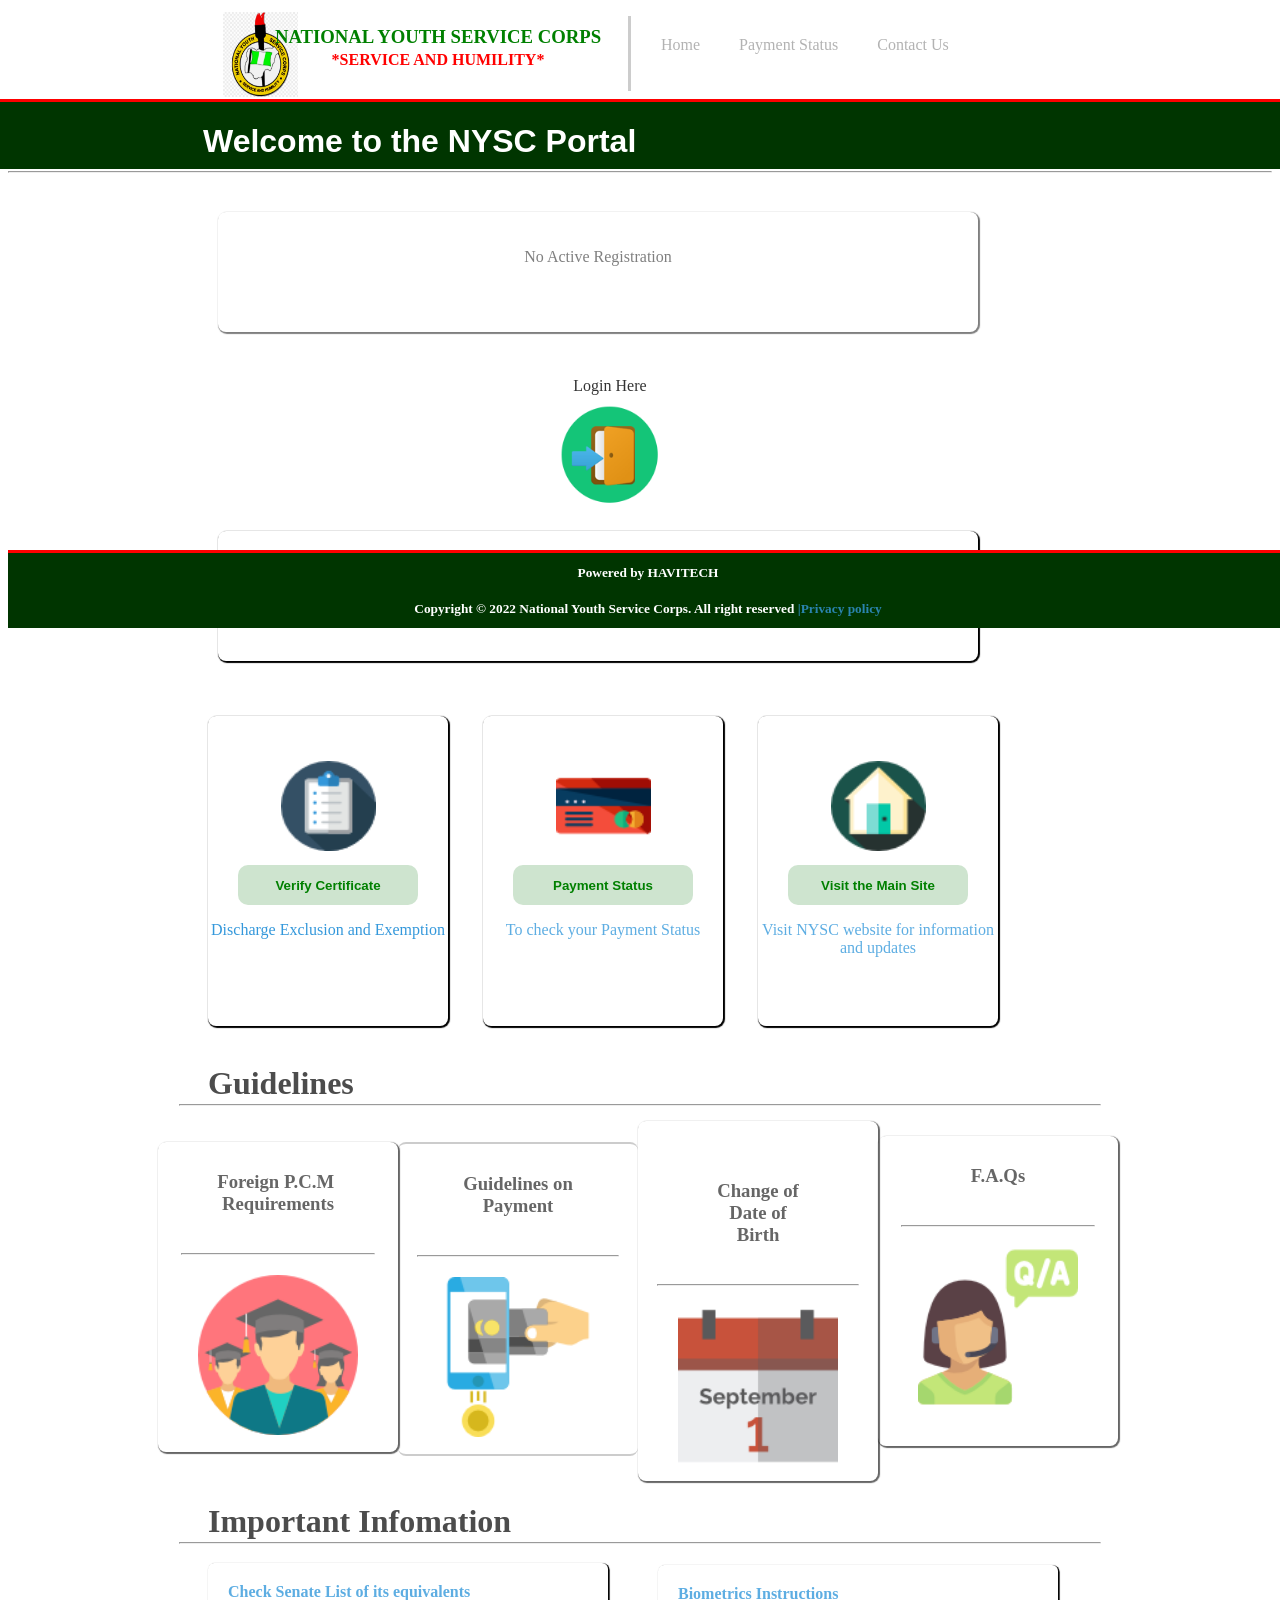
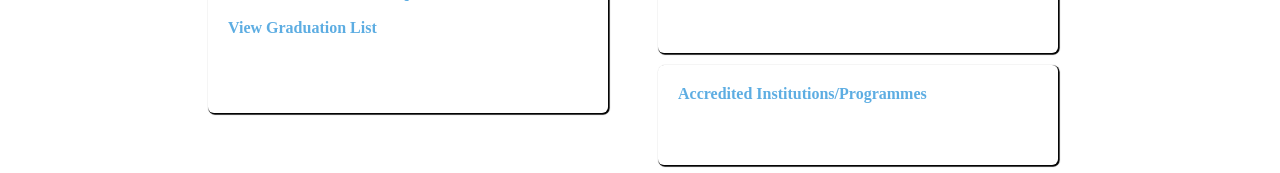
==== index.html @ 28850595 "Update and rename NyscLogin.html to index.html" ====
<!DOCTYPE html> 
<html>
<head>
	<title>NYSC login Portal</title>
	<link rel="stylesheet" type="text/css" href="nysclogin.css">
</head>
<body>
	<header class="header">
	<div class="NYSCLOGO"><img src="images/nysclogo.jpeg"></div>
		<div class="NYSC">
			<h3>NATIONAL YOUTH SERVICE CORPS<h3>
			<h4 class="motto">*SERVICE AND HUMILITY*</h4>
		</div>
		<div class="navigation">
			<a href="" class="homebutton">Home</a>
			<a href="" class="paymentbutton">Payment Status</a>
			<a href="" class="contactbutton">Contact Us</a>

		</div>
		<br>
	<div class="welcome">
		<h1 class="h1welcome">
			Welcome to the NYSC Portal
		</h1>
	</div>
	<hr class="hr1">
</header> 

	<div class="registration">
		<p> No Active Registration</p>
	</div>

	<div class="divlogin">
		<a href="#" class="aLogin">Login Here</a>
		<br>
		<img src="images/login.png" class="imglogin">

	</div>
	<div class="divremobilization">
		<h2 class="newRem"> New: Online Application for Remobilization!!</h2>
		<p class="prem"><a href="" class="aRemobilization"> Click here to Apply for Remobilization</a></p>
		
	</div>
		 <div class="divverifycert">
		 	<img src="images/verification.png" class="imgver"> <br>
		 	<button class="certbutton">Verify Certificate</button> <br>
		 	<p class="disEE">Discharge Exclusion and Exemption</p>
		 	
		 </div>

		 <div class="divpayment">
		 	<img src="images/paymentstatus.png" class="imgpayment"> <br>
		 	<button class="paybutton">Payment Status</button> <br>
		 	<p class="tocheck">To check your Payment Status</p>

		 	
		 </div>

		 <div class="divmainsite">
		 	<img src="images/mainsite.png" class="imgmain"> <br>
		 	<button class="sitebutton">Visit the Main Site</button> <br>
		 	<p class="visitsite">Visit NYSC website for information and updates</p>
		 	
		 </div>
		 <br>

<h1 class="ghead">Guidelines</h1>
<hr class="hrinfo">
<br>
 
  <div class="divpcm">
		 <pre><h3 class="foreignsite"><b>Foreign P.C.M 
Requirements</h3><b></pre>
		 	<br>
		 	<hr class="hrforeign">
		 	<img src="images/foreign-graduates.png" class="imggraduate">
		 	
		 </div>
		

<div class="divguideonpay">
	<pre><h3 class="guildesite"><b>Guidelines on
Payment</h3><b></pre>
		 	<br>
		 	<hr class="hrguide">
		 	<img src="images/remitapayment.png" class="imgremita">
	
</div>

<div class="divdateofbirth">
	<pre><h3 class="dobsite"><b>Change of
Date of
Birth</h3><b></pre>
		 	<br>
		 	<hr class="hrguide">
		 	<img src="images/calendar.png" class="imgcalendar">
	
</div>

<div class="divfaq">
	<pre><h3 class="faqsite"><b>F.A.Qs</h3><b></pre>
		 	<br>
		 	<hr class="hrfaqs">
		 	<img src="images/faq.png" class="imgfaq">
	
</div>

	 <br>
	 <br>

<h1 class="ghead">Important Infomation</h1>
<hr class="hrinfo">
<br>
<br>
	<div class= "gradlist">
		<a href="" class="alist"> Check Senate List of its equivalents </a> 
		<br>
		<br>
		<a href="" class="alist"> View Graduation List</a> 
		 
	</div>

	<div  class= "biometrics">
		
		<a href="" class="alist"> Biometrics Instructions</a> 
	</div>

	<div  class= "accred">
		
		<a href="" class="alist"> Accredited Institutions/Programmes</a> 
	</div>

	<div class="divfooter">
	<footer>
		<small> Powered by HAVITECH</small>
		<br>
		<br>
		<small> Copyright &copy; 2022 National Youth Service Corps. All right reserved <a href="" class="apolicy">|Privacy policy</a></small>
	</footer>
</body>
</html>
---- nysclogin.css ----
.header {
    margin-top: -18px;
    height: 10px;
    margin-left: 70px;
}

img {
    width: 75px;
    height: 85px;
    margin-top: 10px;
}

.NYSCLOGO {
    margin-left: 145px;
    width: 46px;
    height: 55px;
    border: none;
    margin-top: 20px
}

.NYSC {
    width: 600px;
    height: 55px;
    margin-left: 60px;
    text-align: center;
    margin-top: -50px;
    font-family: trebuchet MS;
    color: green;
    font-weight: small;
    border-right-width: 15px;
}

.motto {
    margin-top: -15px;
    color: red;
    font-style: bold;
    font-family: trebuchet MS;
}

.navigation {
    height: 55px;
    width: 650px;
    margin-left: 550px;
    margin-top: -65px;
    padding-left: 30px;
    border-left: solid;
    border-left-color: rgba(0, 0, 0, 0.2);
    padding-top: 20px;
    padding-right: 10px;
}

.homebutton {
    padding-right: 35px
}

.paymentbutton {
    padding-right: 35px
}

.contactbutton {
    padding-right: 35px
}

a {
    text-decoration: none;
    color: rgba(0, 0, 0, 0.3);
}

.welcome {
    border-color: red;
    border-top: solid;
    color: white;
    background-color: rgba(0, 53, 0);
    height: 65px;
    margin-top: -10px;
    padding-left: 205px;
    border-top-color: red;
    border-bottom: solid;
    width: 100%;
    margin-left: -80px;
    font-family: arial;
    padding-bottom: 2px;
    padding-top: -0.2px;
}

.h1welcome {
    height: 50px;
}

.hr1 {
    color: rgba(0, 0, 0, 0.3);
    margin-top: -1px;
    margin-left: -70px;
}

.registration {
    width: 720px;
    height: 80px;
    border: none;
    border-color: rgb(0, 0, 0, 0.2);
    font-family: cursive;
    color: rgba(0, 0, 0, 0.5);
    margin-top: 200px;
    margin-left: 210px;
    box-shadow: 1px 1px 1px 1px;
    padding: 20px;
    text-align: center;
    border-radius: 8px;
}

.divlogin {
    text-align: center;
    color: rgba(0, 0, 0, 0.8);
    margin-left: -60px;
    margin-top: 45px;
    font-family: cursive;
}

.imglogin {
    height: 100px;
    width: 100px;
}

.aLogin {
    color: rgba(0, 0, 0, 0.8);
}

.divremobilization {
    width: 720px;
    height: 90px;
    border: none;
    border-color: rgba(0, 0, 0, 0.3);
    font-family: cursive;
    margin-top: 22px;
    margin-left: 210px;
    box-shadow: 1px 1px 1px 1px;
    padding: 20px;
    text-align: center;
    border-radius: 8px;
}

.newRem {
    color: rgba(225, 0, 0, 1);
}

.aRemobilization {
    color: rgba(52, 152, 219, 0.8);
    font-weight: bold;
}

.prem {
    margin-top: -20px;
}

.divverifycert {
    height: 300px;
    width: 240px;
    box-shadow: 1px 1px 1px 1px;
    margin-top: 55px;
    margin-left: 200px;
    text-align: center;
    padding-top: 10px;
    border-radius: 8px;
}

.imgver {
    height: 90px;
    width: 95px;
    padding-top: 25px;
}

.certbutton {
    height: 40px;
    width: 180px;
    border: none;
    background-color: rgba(206, 228, 207);
    margin-top: 10px;
    border-radius: 10px;
    color: green;
    font-weight: bold;
}

.disEE {
    color: rgba(52, 152, 219, 1);
    font-family: cursive;
}

.divpayment {
    height: 300px;
    width: 240px;
    box-shadow: 1px 1px 1px 1px;
    margin-top: 55px;
    margin-left: 475px;
    text-align: center;
    padding-top: 10px;
    border-radius: 8px;
    margin-top: -310px;
}

.imgpayment {
    height: 90px;
    width: 95px;
    padding-top: 25px;
}

.paybutton {
    height: 40px;
    width: 180px;
    border: none;
    background-color: rgba(206, 228, 207);
    margin-top: 10px;
    border-radius: 10px;
    color: green;
    font-weight: bold;
}

.tocheck {
    color: rgba(52, 152, 219, 0.8);
    font-family: cursive;
}

.divmainsite {
    height: 300px;
    width: 240px;
    box-shadow: 1px 1px 1px 1px;
    margin-top: 55px;
    margin-left: 750px;
    text-align: center;
    padding-top: 10px;
    border-radius: 8px;
    margin-top: -310px;
}

.imgmain {
    height: 90px;
    width: 95px;
    padding-top: 25px;
}

.sitebutton {
    height: 40px;
    width: 180px;
    border: none;
    background-color: rgba(206, 228, 207);
    margin-top: 10px;
    border-radius: 10px;
    color: green;
    font-weight: bold;
}

.visitsite {
    color: rgba(52, 152, 219, 0.8);
    font-family: cursive;
}

.ghead {
    margin-left: 200px;
    font-family: calibri;
    font-weight: bold;
    color: rgba(0, 0, 0, 0.7);
}

.hr2 {
    color: rgba(0, 0, 0, 1);
    margin-top: -14px;
    margin-left: 186px;
    width: 820px;
}

.divpcm {
    height: 300px;
    width: 240px;
    box-shadow: 1px 1px 1px 1px;
    margin-left: 150px;
    text-align: center;
    padding-top: 10px;
    border-radius: 8px;
    color: rgba(0, 0, 0, 0.6);
    font-family: calibri;
    font-weight: bold;
    margin-top: 10px;
}

.hrforeign {
    color: rgba(0, 0, 0, 0.3);
    width: 192px;
    margin-top: 2px;
}

.imggraduate {
    height: 160px;
    width: 160px;
    padding-top: 2px;
}

.foreignsite {
    font-family: calibri;
    font-weight: bold;
}

.divguideonpay {
    height: 300px;
    width: 240px;
    border-top: solid;
    border-top-color: rgba(0, 0, 0, 0.2);
    border-top-width: 2px;
    border-bottom: solid;
    border-bottom-color: rgba(0, 0, 0, 0.2);
    border-bottom-width: 2px;
    margin-left: 390px;
    text-align: center;
    padding-top: 10px;
    border-radius: 8px;
    color: rgba(0, 0, 0, 0.6);
    font-family: calibri;
    font-weight: bold;
    margin-top: -310px;
}

.hrguide {
    color: rgba(0, 0, 0, 0.3);
    width: 200px;
    margin-top: 2px;
}

.imgremita {
    height: 160px;
    width: 160px;
    padding-top: 2px;
}

.guildesite {
    font-family: calibri;
    font-weight: bold;
}

.divdateofbirth {
    height: 320px;
    width: 240px;
    box-shadow: 1px 1px 1px 1px;
    margin-left: 630px;
    text-align: center;
    padding-top: 40px;
    border-radius: 8px;
    color: rgba(0, 0, 0, 0.6);
    font-family: calibri;
    font-weight: bold;
    margin-top: -335px;
}

.dobsite {
    font-family: calibri;
    font-weight: bold;
}

.imgcalendar {
    height: 160px;
    width: 160px;
    padding-top: 2px;
}

.divfaq {
    height: 300px;
    width: 240px;
    box-shadow: 1px 1px 1px 1px;
    margin-left: 870px;
    text-align: center;
    padding-top: 10px;
    border-radius: 8px;
    color: rgba(0, 0, 0, 0.6);
    font-family: calibri;
    font-weight: bold;
    margin-top: -345px;
    border-left: none;
}

.hrfaqs {
    color: rgba(0, 0, 0, 0.3);
    width: 192px;
    margin-top: 2px;
}

.imgfaq {
    height: 160px;
    width: 160px;
    padding-top: 2px;
}

.faqsite {
    font-family: calibri;
    font-weight: bold;
}

.hrinfo {
    color: rgba(0, 0, 0, 0.7);
    width: 920px;
    margin-top: -20px;
}

.gradlist {
    width: 380px;
    height: 130px;
    border: none;
    box-shadow: 1px 1px 0.7px 0.7px;
    margin-left: 200px;
    text-align: left;
    margin-top: -25px;
    border-radius: 6px;
    font-family: calibri;
    padding-left: 20px;
    padding-top: 20px;
}

.alist {
    color: rgba(52, 152, 219, 0.8);
    text-decoration: none;
}

.biometrics {
    width: 380px;
    height: 68px;
    border: none;
    box-shadow: 1px 1px 0.7px 0.7px;
    margin-left: 650px;
    text-align: left;
    margin-top: -148px;
    border-radius: 6px;
    font-family: calibri;
    padding-left: 20px;
    padding-top: 20px;
}

.accred {
    width: 380px;
    height: 80px;
    border: none;
    box-shadow: 1px 1px 0.7px 0.7px;
    margin-left: 650px;
    text-align: left;
    margin-top: 12px;
    border-radius: 6px;
    font-family: calibri;
    padding-left: 20px;
    padding-top: 20px;
}

.divfooter {
    border-top: solid;
    color: white;
    background-color: rgba(0, 53, 0);
    height: 65px;
    text-align: center;
    width: 100%;
    margin-top: 50px;
    padding-top: 10px;
    border-top: solid;
    border-top-color: red;
    font-family: calibri;
    position: fixed;
    top: 500px;
    bottom: 0;
}

.apolicy {
    color: rgba(52, 152, 219, 0.8);
    text-decoration: none;
}
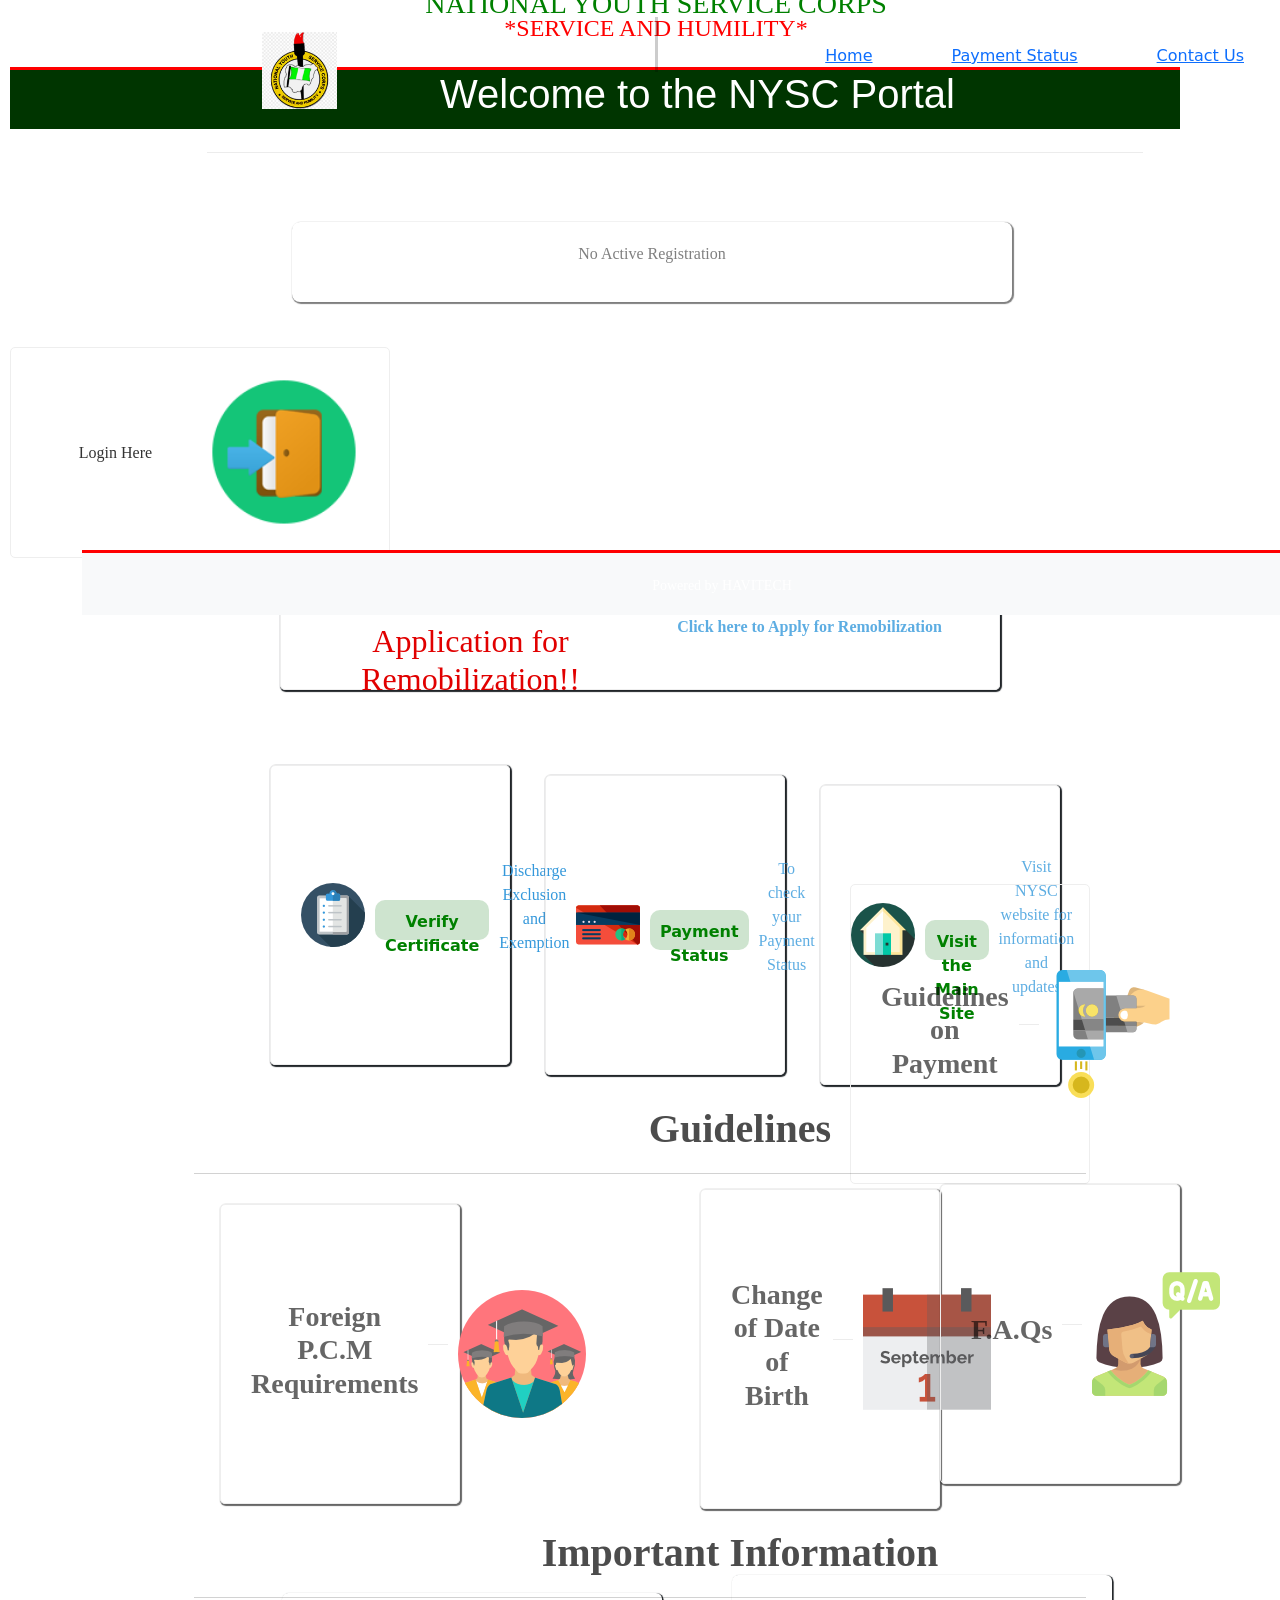
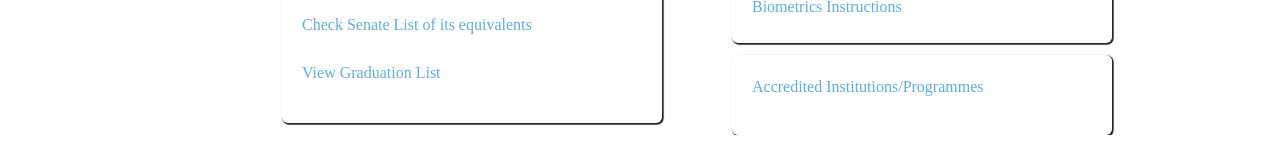
==== commit 5e5eef31: "Update index.html" ====
--- a/index.html
+++ b/index.html
@@ -1,141 +1,180 @@
-<!DOCTYPE html> 
-<html>
-<head>
-	<title>NYSC login Portal</title>
-	<link rel="stylesheet" type="text/css" href="nysclogin.css">
-</head>
-<body>
-	<header class="header">
-	<div class="NYSCLOGO"><img src="images/nysclogo.jpeg"></div>
-		<div class="NYSC">
-			<h3>NATIONAL YOUTH SERVICE CORPS<h3>
-			<h4 class="motto">*SERVICE AND HUMILITY*</h4>
-		</div>
-		<div class="navigation">
-			<a href="" class="homebutton">Home</a>
-			<a href="" class="paymentbutton">Payment Status</a>
-			<a href="" class="contactbutton">Contact Us</a>
-
-		</div>
-		<br>
-	<div class="welcome">
-		<h1 class="h1welcome">
-			Welcome to the NYSC Portal
-		</h1>
-	</div>
-	<hr class="hr1">
-</header> 
-
-	<div class="registration">
-		<p> No Active Registration</p>
-	</div>
-
-	<div class="divlogin">
-		<a href="#" class="aLogin">Login Here</a>
-		<br>
-		<img src="images/login.png" class="imglogin">
-
-	</div>
-	<div class="divremobilization">
-		<h2 class="newRem"> New: Online Application for Remobilization!!</h2>
-		<p class="prem"><a href="" class="aRemobilization"> Click here to Apply for Remobilization</a></p>
-		
-	</div>
-		 <div class="divverifycert">
-		 	<img src="images/verification.png" class="imgver"> <br>
-		 	<button class="certbutton">Verify Certificate</button> <br>
-		 	<p class="disEE">Discharge Exclusion and Exemption</p>
-		 	
-		 </div>
-
-		 <div class="divpayment">
-		 	<img src="images/paymentstatus.png" class="imgpayment"> <br>
-		 	<button class="paybutton">Payment Status</button> <br>
-		 	<p class="tocheck">To check your Payment Status</p>
-
-		 	
-		 </div>
-
-		 <div class="divmainsite">
-		 	<img src="images/mainsite.png" class="imgmain"> <br>
-		 	<button class="sitebutton">Visit the Main Site</button> <br>
-		 	<p class="visitsite">Visit NYSC website for information and updates</p>
-		 	
-		 </div>
-		 <br>
-
-<h1 class="ghead">Guidelines</h1>
-<hr class="hrinfo">
-<br>
- 
-  <div class="divpcm">
-		 <pre><h3 class="foreignsite"><b>Foreign P.C.M 
-Requirements</h3><b></pre>
-		 	<br>
-		 	<hr class="hrforeign">
-		 	<img src="images/foreign-graduates.png" class="imggraduate">
-		 	
-		 </div>
-		
-
-<div class="divguideonpay">
-	<pre><h3 class="guildesite"><b>Guidelines on
-Payment</h3><b></pre>
-		 	<br>
-		 	<hr class="hrguide">
-		 	<img src="images/remitapayment.png" class="imgremita">
-	
-</div>
-
-<div class="divdateofbirth">
-	<pre><h3 class="dobsite"><b>Change of
-Date of
-Birth</h3><b></pre>
-		 	<br>
-		 	<hr class="hrguide">
-		 	<img src="images/calendar.png" class="imgcalendar">
-	
-</div>
-
-<div class="divfaq">
-	<pre><h3 class="faqsite"><b>F.A.Qs</h3><b></pre>
-		 	<br>
-		 	<hr class="hrfaqs">
-		 	<img src="images/faq.png" class="imgfaq">
-	
-</div>
-
-	 <br>
-	 <br>
-
-<h1 class="ghead">Important Infomation</h1>
-<hr class="hrinfo">
-<br>
-<br>
-	<div class= "gradlist">
-		<a href="" class="alist"> Check Senate List of its equivalents </a> 
-		<br>
-		<br>
-		<a href="" class="alist"> View Graduation List</a> 
-		 
-	</div>
-
-	<div  class= "biometrics">
-		
-		<a href="" class="alist"> Biometrics Instructions</a> 
-	</div>
-
-	<div  class= "accred">
-		
-		<a href="" class="alist"> Accredited Institutions/Programmes</a> 
-	</div>
-
-	<div class="divfooter">
-	<footer>
-		<small> Powered by HAVITECH</small>
-		<br>
-		<br>
-		<small> Copyright &copy; 2022 National Youth Service Corps. All right reserved <a href="" class="apolicy">|Privacy policy</a></small>
-	</footer>
-</body>
-</html>
+<!doctype html>
+<html lang="en">
+  <head>
+    <meta charset="utf-8">
+    <meta name="viewport" content="width=device-width, initial-scale=1">
+    <title>NYSC login Portal</title>
+    <link href="https://cdn.jsdelivr.net/npm/bootstrap@5.3.0/dist/css/bootstrap.min.css" rel="stylesheet" integrity="..." crossorigin="anonymous">
+    <link rel="stylesheet" type="text/css" href="nysclogin.css">
+    <style>
+      /* Basic styling adjustments to work better with Bootstrap */
+      .NYSCLOGO img {
+        max-width: 100px; /* Adjust as needed */
+        height: auto;
+      }
+      .imglogin, .imgver, .imgpayment, .imgmain, .imggraduate, .imgremita, .imgcalendar, .imgfaq {
+        max-width: 100%; /* Make images responsive */
+        height: auto;
+        display: block; /* Prevent image from affecting text flow */
+        margin: 0 auto; /* Center images */
+      }
+
+      .divlogin, .divremobilization, .divverifycert, .divpayment, .divmainsite, .divpcm, .divguideonpay, .divdateofbirth, .divfaq {
+        padding: 20px; /* Add some padding around sections */
+        margin-bottom: 20px; /* Add spacing between sections */
+        border: 1px solid #eee; /* Add a subtle border */
+        border-radius: 5px; /* Add rounded corners */
+      }
+      .divfooter {
+        text-align: center;
+        padding: 20px;
+        background-color: #f8f9fa; /* Light gray background for footer */
+      }
+      .header {
+        padding: 20px;
+      }
+      .navigation {
+        display: flex;
+        justify-content: center; /* Center the navigation links */
+      }
+      .navigation a {
+        margin: 0 10px; /* Add spacing between links */
+      }
+      .welcome {
+        text-align: center;
+        margin-bottom: 20px; /* Space below the welcome message */
+      }
+      .ghead, .foreignsite, .guildesite, .dobsite, .faqsite {
+        text-align: center;
+      }
+      .hr1, .hrinfo, .hrforeign, .hrguide, .hrfaqs {
+        margin: 20px auto; /* Center the hr elements */
+        max-width: 80%;
+      }
+
+      /* Responsive adjustments */
+      @media (min-width: 768px) {
+        .navigation {
+          justify-content: flex-end; /* Align navigation to the right on larger screens */
+        }
+        .navigation a {
+          margin: 0 15px;
+        }
+        .divlogin, .divremobilization, .divverifycert, .divpayment, .divmainsite, .divpcm, .divguideonpay, .divdateofbirth, .divfaq {
+          display: flex;
+          align-items: center; /* Vertically center content */
+        }
+        .divlogin > *, .divremobilization > *, .divverifycert > *, .divpayment > *, .divmainsite > *, .divpcm > *, .divguideonpay > *, .divdateofbirth > *, .divfaq > * {
+          flex: 1; /* Equal width for elements within the divs */
+          padding: 10px;
+        }
+        .divlogin img, .divremobilization p, .divverifycert img, .divpayment img, .divmainsite img, .divpcm img, .divguideonpay img, .divdateofbirth img, .divfaq img {
+          text-align: center;
+        }
+      }
+    </style>
+  </head>
+  <body>
+    <header class="header">
+      <div class="container">
+        <div class="row align-items-center">
+          <div class="col-md-3 NYSCLOGO">
+            <img src="images/nysclogo.jpeg" alt="NYSC Logo">
+          </div>
+          <div class="col-md-6 NYSC text-center">
+            <h3>NATIONAL YOUTH SERVICE CORPS</h3>
+            <h4 class="motto">*SERVICE AND HUMILITY*</h4>
+          </div>
+          <div class="col-md-3 navigation">
+            <a href="" class="homebutton btn btn-link">Home</a>
+            <a href="" class="paymentbutton btn btn-link">Payment Status</a>
+            <a href="" class="contactbutton btn btn-link">Contact Us</a>
+          </div>
+        </div>
+      </div>
+      <div class="welcome">
+        <h1 class="h1welcome">Welcome to the NYSC Portal</h1>
+      </div>
+      <hr class="hr1">
+    </header>
+
+    <div class="container">
+      <div class="registration">
+        <p>No Active Registration</p>
+      </div>
+
+      <div class="row">
+        <div class="col-md-4 divlogin">
+          <a href="#" class="aLogin">Login Here</a><br>
+          <img src="images/login.png" class="imglogin" alt="Login">
+        </div>
+        <div class="col-md-4 divremobilization">
+          <h2 class="newRem">New: Online Application for Remobilization!!</h2>
+          <p class="prem"><a href="" class="aRemobilization">Click here to Apply for Remobilization</a></p>
+        </div>
+        <div class="col-md-4 divverifycert">
+          <img src="images/verification.png" class="imgver" alt="Verification"><br>
+          <button class="certbutton btn btn-primary">Verify Certificate</button><br>
+          <p class="disEE">Discharge Exclusion and Exemption</p>
+        </div>
+      </div>
+
+      <div class="row">
+        <div class="col-md-4 divpayment">
+          <img src="images/paymentstatus.png" class="imgpayment" alt="Payment Status"><br>
+          <button class="paybutton btn btn-primary">Payment Status</button><br>
+          <p class="tocheck">To check your Payment Status</p>
+        </div>
+        <div class="col-md-4 divmainsite">
+          <img src="images/mainsite.png" class="imgmain" alt="Main Site"><br>
+          <button class="sitebutton btn btn-primary">Visit the Main Site</button><br>
+          <p class="visitsite">Visit NYSC website for information and updates</p>
+        </div>
+      </div>
+
+
+      <h1 class="ghead">Guidelines</h1>
+      <hr class="hrinfo">
+
+      <div class="row">
+        <div class="col-md-4 divpcm">
+          <h3 class="foreignsite"><b>Foreign P.C.M Requirements</b></h3>
+          <hr class="hrforeign">
+          <img src="images/foreign-graduates.png" class="imggraduate" alt="Foreign Graduates">
+        </div>
+        <div class="col-md-4 divguideonpay">
+          <h3 class="guildesite"><b>Guidelines on Payment</b></h3>
+          <hr class="hrguide">
+          <img src="images/remitapayment.png" class="imgremita" alt="Remita Payment">
+        </div>
+        <div class="col-md-4 divdateofbirth">
+          <h3 class="dobsite"><b>Change of Date of Birth</b></h3>
+          <hr class="hrguide">
+          <img src="images/calendar.png" class="imgcalendar" alt="Calendar">
+        </div>
+        <div class="col-md-4 divfaq">
+          <h3 class="faqsite"><b>F.A.Qs</b></h3>
+          <hr class="hrfaqs">
+          <img src="images/faq.png" class="imgfaq" alt="FAQ">
+        </div>
+      </div>
+
+      <h1 class="ghead">Important Information</h1>
+      <hr class="hrinfo">
+
+      <div class="gradlist">
+        <a href="" class="alist">Check Senate List of its equivalents</a><br><br>
+        <a href="" class="alist">View Graduation List</a>
+      </div>
+
+      <div class="biometrics">
+        <a href="" class="alist">Biometrics Instructions</a>
+      </div>
+
+      <div class="accred">
+        <a href="" class="alist">Accredited Institutions/Programmes</a>
+      </div>
+
+      <div class="divfooter">
+        <footer>
+          <small>Powered by HAVITECH</small><br><br>
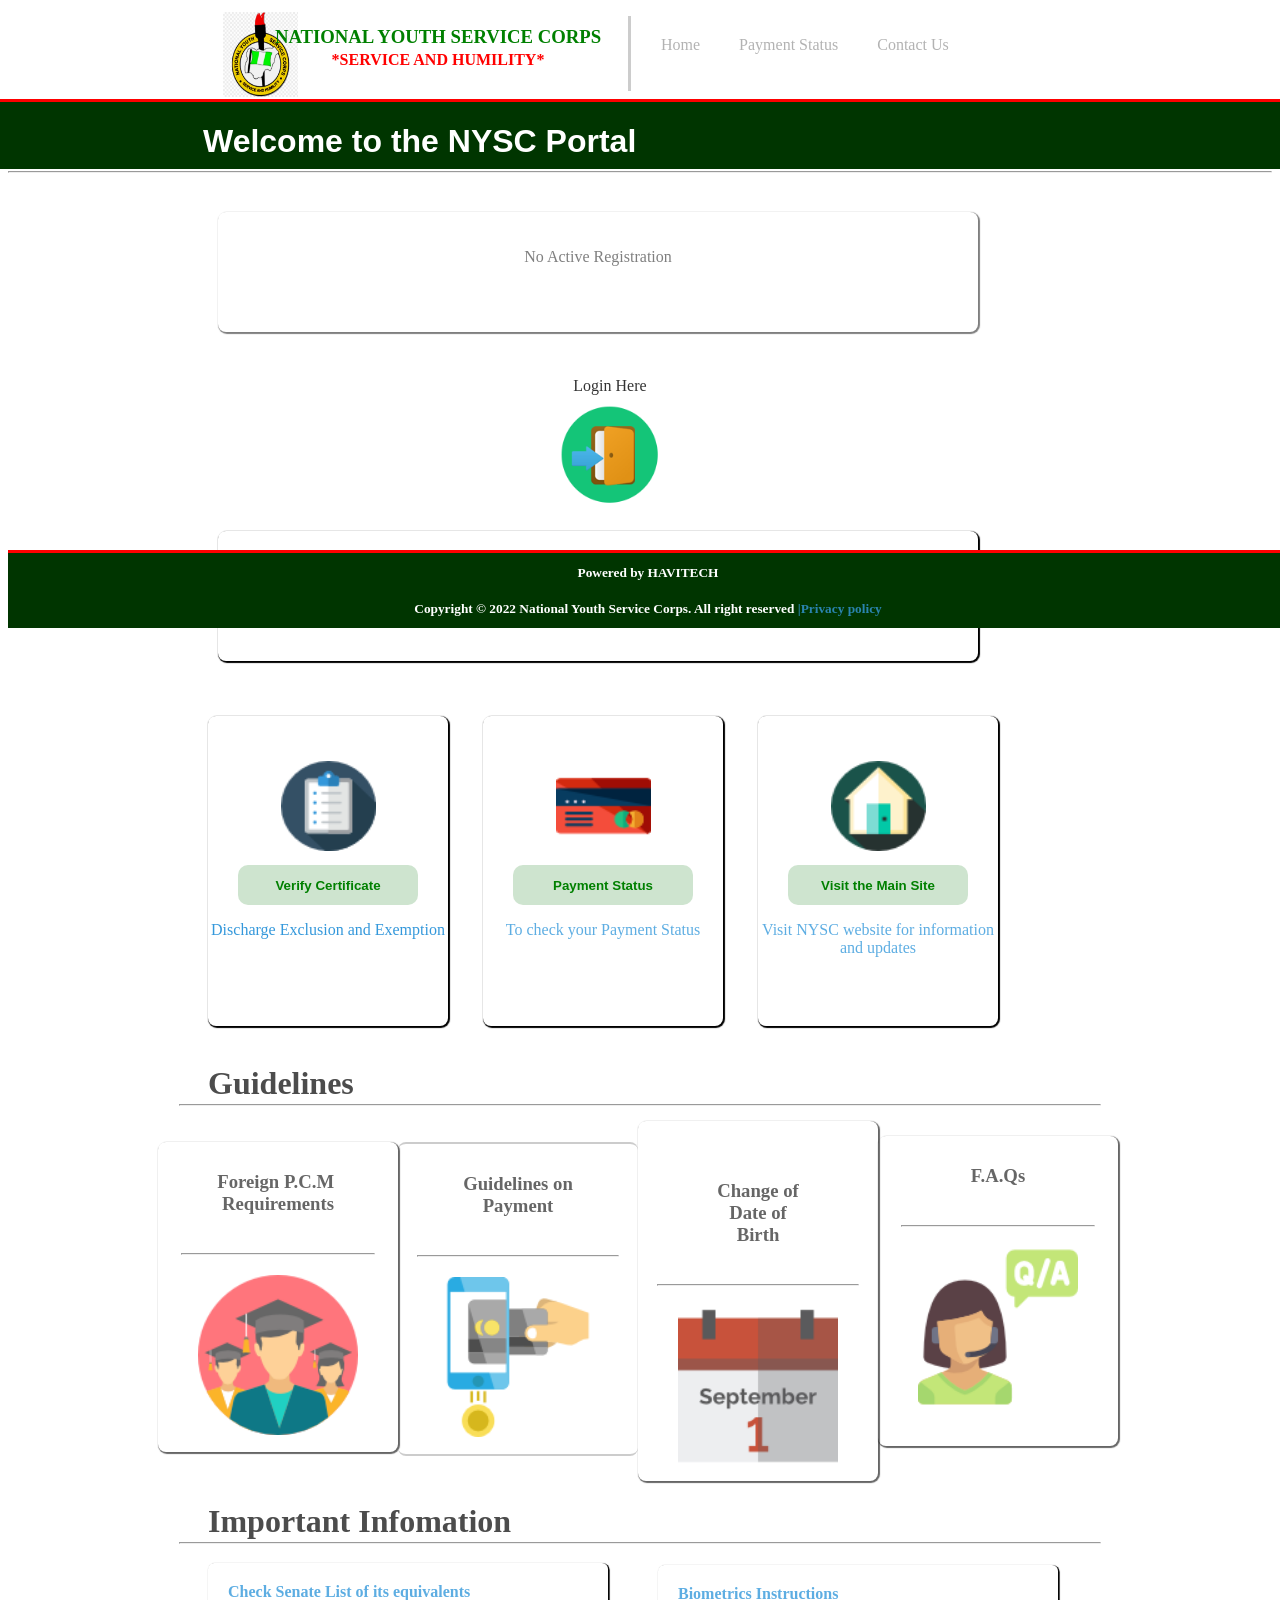
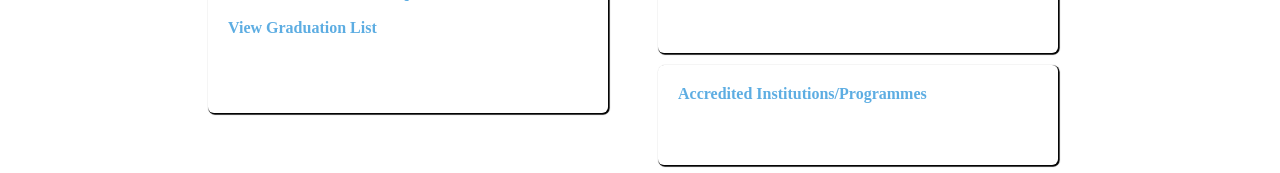
==== commit bcff89f7: "Update index.html" ====
--- a/index.html
+++ b/index.html
@@ -1,180 +1,141 @@
-<!doctype html>
-<html lang="en">
-  <head>
-    <meta charset="utf-8">
-    <meta name="viewport" content="width=device-width, initial-scale=1">
-    <title>NYSC login Portal</title>
-    <link href="https://cdn.jsdelivr.net/npm/bootstrap@5.3.0/dist/css/bootstrap.min.css" rel="stylesheet" integrity="..." crossorigin="anonymous">
-    <link rel="stylesheet" type="text/css" href="nysclogin.css">
-    <style>
-      /* Basic styling adjustments to work better with Bootstrap */
-      .NYSCLOGO img {
-        max-width: 100px; /* Adjust as needed */
-        height: auto;
-      }
-      .imglogin, .imgver, .imgpayment, .imgmain, .imggraduate, .imgremita, .imgcalendar, .imgfaq {
-        max-width: 100%; /* Make images responsive */
-        height: auto;
-        display: block; /* Prevent image from affecting text flow */
-        margin: 0 auto; /* Center images */
-      }
+<!DOCTYPE html> 
+<html>
+<head>
+	<title>NYSC login Portal</title>
+	<link rel="stylesheet" type="text/css" href="nysclogin.css">
+</head>
+<body>
+	<header class="header">
+	<div class="NYSCLOGO"><img src="images/nysclogo.jpeg"></div>
+		<div class="NYSC">
+			<h3>NATIONAL YOUTH SERVICE CORPS<h3>
+			<h4 class="motto">*SERVICE AND HUMILITY*</h4>
+		</div>
+		<div class="navigation">
+			<a href="" class="homebutton">Home</a>
+			<a href="" class="paymentbutton">Payment Status</a>
+			<a href="" class="contactbutton">Contact Us</a>
 
-      .divlogin, .divremobilization, .divverifycert, .divpayment, .divmainsite, .divpcm, .divguideonpay, .divdateofbirth, .divfaq {
-        padding: 20px; /* Add some padding around sections */
-        margin-bottom: 20px; /* Add spacing between sections */
-        border: 1px solid #eee; /* Add a subtle border */
-        border-radius: 5px; /* Add rounded corners */
-      }
-      .divfooter {
-        text-align: center;
-        padding: 20px;
-        background-color: #f8f9fa; /* Light gray background for footer */
-      }
-      .header {
-        padding: 20px;
-      }
-      .navigation {
-        display: flex;
-        justify-content: center; /* Center the navigation links */
-      }
-      .navigation a {
-        margin: 0 10px; /* Add spacing between links */
-      }
-      .welcome {
-        text-align: center;
-        margin-bottom: 20px; /* Space below the welcome message */
-      }
-      .ghead, .foreignsite, .guildesite, .dobsite, .faqsite {
-        text-align: center;
-      }
-      .hr1, .hrinfo, .hrforeign, .hrguide, .hrfaqs {
-        margin: 20px auto; /* Center the hr elements */
-        max-width: 80%;
-      }
+		</div>
+		<br>
+	<div class="welcome">
+		<h1 class="h1welcome">
+			Welcome to the NYSC Portal
+		</h1>
+	</div>
+	<hr class="hr1">
+</header> 
 
-      /* Responsive adjustments */
-      @media (min-width: 768px) {
-        .navigation {
-          justify-content: flex-end; /* Align navigation to the right on larger screens */
-        }
-        .navigation a {
-          margin: 0 15px;
-        }
-        .divlogin, .divremobilization, .divverifycert, .divpayment, .divmainsite, .divpcm, .divguideonpay, .divdateofbirth, .divfaq {
-          display: flex;
-          align-items: center; /* Vertically center content */
-        }
-        .divlogin > *, .divremobilization > *, .divverifycert > *, .divpayment > *, .divmainsite > *, .divpcm > *, .divguideonpay > *, .divdateofbirth > *, .divfaq > * {
-          flex: 1; /* Equal width for elements within the divs */
-          padding: 10px;
-        }
-        .divlogin img, .divremobilization p, .divverifycert img, .divpayment img, .divmainsite img, .divpcm img, .divguideonpay img, .divdateofbirth img, .divfaq img {
-          text-align: center;
-        }
-      }
-    </style>
-  </head>
-  <body>
-    <header class="header">
-      <div class="container">
-        <div class="row align-items-center">
-          <div class="col-md-3 NYSCLOGO">
-            <img src="images/nysclogo.jpeg" alt="NYSC Logo">
-          </div>
-          <div class="col-md-6 NYSC text-center">
-            <h3>NATIONAL YOUTH SERVICE CORPS</h3>
-            <h4 class="motto">*SERVICE AND HUMILITY*</h4>
-          </div>
-          <div class="col-md-3 navigation">
-            <a href="" class="homebutton btn btn-link">Home</a>
-            <a href="" class="paymentbutton btn btn-link">Payment Status</a>
-            <a href="" class="contactbutton btn btn-link">Contact Us</a>
-          </div>
-        </div>
-      </div>
-      <div class="welcome">
-        <h1 class="h1welcome">Welcome to the NYSC Portal</h1>
-      </div>
-      <hr class="hr1">
-    </header>
+	<div class="registration">
+		<p> No Active Registration</p>
+	</div>
 
-    <div class="container">
-      <div class="registration">
-        <p>No Active Registration</p>
-      </div>
+	<div class="divlogin">
+		<a href="#" class="aLogin">Login Here</a>
+		<br>
+		<img src="images/login.png" class="imglogin">
 
-      <div class="row">
-        <div class="col-md-4 divlogin">
-          <a href="#" class="aLogin">Login Here</a><br>
-          <img src="images/login.png" class="imglogin" alt="Login">
-        </div>
-        <div class="col-md-4 divremobilization">
-          <h2 class="newRem">New: Online Application for Remobilization!!</h2>
-          <p class="prem"><a href="" class="aRemobilization">Click here to Apply for Remobilization</a></p>
-        </div>
-        <div class="col-md-4 divverifycert">
-          <img src="images/verification.png" class="imgver" alt="Verification"><br>
-          <button class="certbutton btn btn-primary">Verify Certificate</button><br>
-          <p class="disEE">Discharge Exclusion and Exemption</p>
-        </div>
-      </div>
+	</div>
+	<div class="divremobilization">
+		<h2 class="newRem"> New: Online Application for Remobilization!!</h2>
+		<p class="prem"><a href="" class="aRemobilization"> Click here to Apply for Remobilization</a></p>
+		
+	</div>
+		 <div class="divverifycert">
+		 	<img src="images/verification.png" class="imgver"> <br>
+		 	<button class="certbutton">Verify Certificate</button> <br>
+		 	<p class="disEE">Discharge Exclusion and Exemption</p>
+		 	
+		 </div>
 
-      <div class="row">
-        <div class="col-md-4 divpayment">
-          <img src="images/paymentstatus.png" class="imgpayment" alt="Payment Status"><br>
-          <button class="paybutton btn btn-primary">Payment Status</button><br>
-          <p class="tocheck">To check your Payment Status</p>
-        </div>
-        <div class="col-md-4 divmainsite">
-          <img src="images/mainsite.png" class="imgmain" alt="Main Site"><br>
-          <button class="sitebutton btn btn-primary">Visit the Main Site</button><br>
-          <p class="visitsite">Visit NYSC website for information and updates</p>
-        </div>
-      </div>
+		 <div class="divpayment">
+		 	<img src="images/paymentstatus.png" class="imgpayment"> <br>
+		 	<button class="paybutton">Payment Status</button> <br>
+		 	<p class="tocheck">To check your Payment Status</p>
 
+		 	
+		 </div>
 
-      <h1 class="ghead">Guidelines</h1>
-      <hr class="hrinfo">
+		 <div class="divmainsite">
+		 	<img src="images/mainsite.png" class="imgmain"> <br>
+		 	<button class="sitebutton">Visit the Main Site</button> <br>
+		 	<p class="visitsite">Visit NYSC website for information and updates</p>
+		 	
+		 </div>
+		 <br>
 
-      <div class="row">
-        <div class="col-md-4 divpcm">
-          <h3 class="foreignsite"><b>Foreign P.C.M Requirements</b></h3>
-          <hr class="hrforeign">
-          <img src="images/foreign-graduates.png" class="imggraduate" alt="Foreign Graduates">
-        </div>
-        <div class="col-md-4 divguideonpay">
-          <h3 class="guildesite"><b>Guidelines on Payment</b></h3>
-          <hr class="hrguide">
-          <img src="images/remitapayment.png" class="imgremita" alt="Remita Payment">
-        </div>
-        <div class="col-md-4 divdateofbirth">
-          <h3 class="dobsite"><b>Change of Date of Birth</b></h3>
-          <hr class="hrguide">
-          <img src="images/calendar.png" class="imgcalendar" alt="Calendar">
-        </div>
-        <div class="col-md-4 divfaq">
-          <h3 class="faqsite"><b>F.A.Qs</b></h3>
-          <hr class="hrfaqs">
-          <img src="images/faq.png" class="imgfaq" alt="FAQ">
-        </div>
-      </div>
+<h1 class="ghead">Guidelines</h1>
+<hr class="hrinfo">
+<br>
+ 
+  <div class="divpcm">
+		 <pre><h3 class="foreignsite"><b>Foreign P.C.M 
+Requirements</h3><b></pre>
+		 	<br>
+		 	<hr class="hrforeign">
+		 	<img src="images/foreign-graduates.png" class="imggraduate">
+		 	
+		 </div>
+		
 
-      <h1 class="ghead">Important Information</h1>
-      <hr class="hrinfo">
+<div class="divguideonpay">
+	<pre><h3 class="guildesite"><b>Guidelines on
+Payment</h3><b></pre>
+		 	<br>
+		 	<hr class="hrguide">
+		 	<img src="images/remitapayment.png" class="imgremita">
+	
+</div>
 
-      <div class="gradlist">
-        <a href="" class="alist">Check Senate List of its equivalents</a><br><br>
-        <a href="" class="alist">View Graduation List</a>
-      </div>
+<div class="divdateofbirth">
+	<pre><h3 class="dobsite"><b>Change of
+Date of
+Birth</h3><b></pre>
+		 	<br>
+		 	<hr class="hrguide">
+		 	<img src="images/calendar.png" class="imgcalendar">
+	
+</div>
 
-      <div class="biometrics">
-        <a href="" class="alist">Biometrics Instructions</a>
-      </div>
+<div class="divfaq">
+	<pre><h3 class="faqsite"><b>F.A.Qs</h3><b></pre>
+		 	<br>
+		 	<hr class="hrfaqs">
+		 	<img src="images/faq.png" class="imgfaq">
+	
+</div>
 
-      <div class="accred">
-        <a href="" class="alist">Accredited Institutions/Programmes</a>
-      </div>
+	 <br>
+	 <br>
 
-      <div class="divfooter">
-        <footer>
-          <small>Powered by HAVITECH</small><br><br>+<h1 class="ghead">Important Infomation</h1>
+<hr class="hrinfo">
+<br>
+<br>
+	<div class= "gradlist">
+		<a href="" class="alist"> Check Senate List of its equivalents </a> 
+		<br>
+		<br>
+		<a href="" class="alist"> View Graduation List</a> 
+		 
+	</div>
+
+	<div  class= "biometrics">
+		
+		<a href="" class="alist"> Biometrics Instructions</a> 
+	</div>
+
+	<div  class= "accred">
+		
+		<a href="" class="alist"> Accredited Institutions/Programmes</a> 
+	</div>
+
+	<div class="divfooter">
+	<footer>
+		<small> Powered by HAVITECH</small>
+		<br>
+		<br>
+		<small> Copyright &copy; 2022 National Youth Service Corps. All right reserved <a href="" class="apolicy">|Privacy policy</a></small>
+	</footer>
+</body>
+</html>
